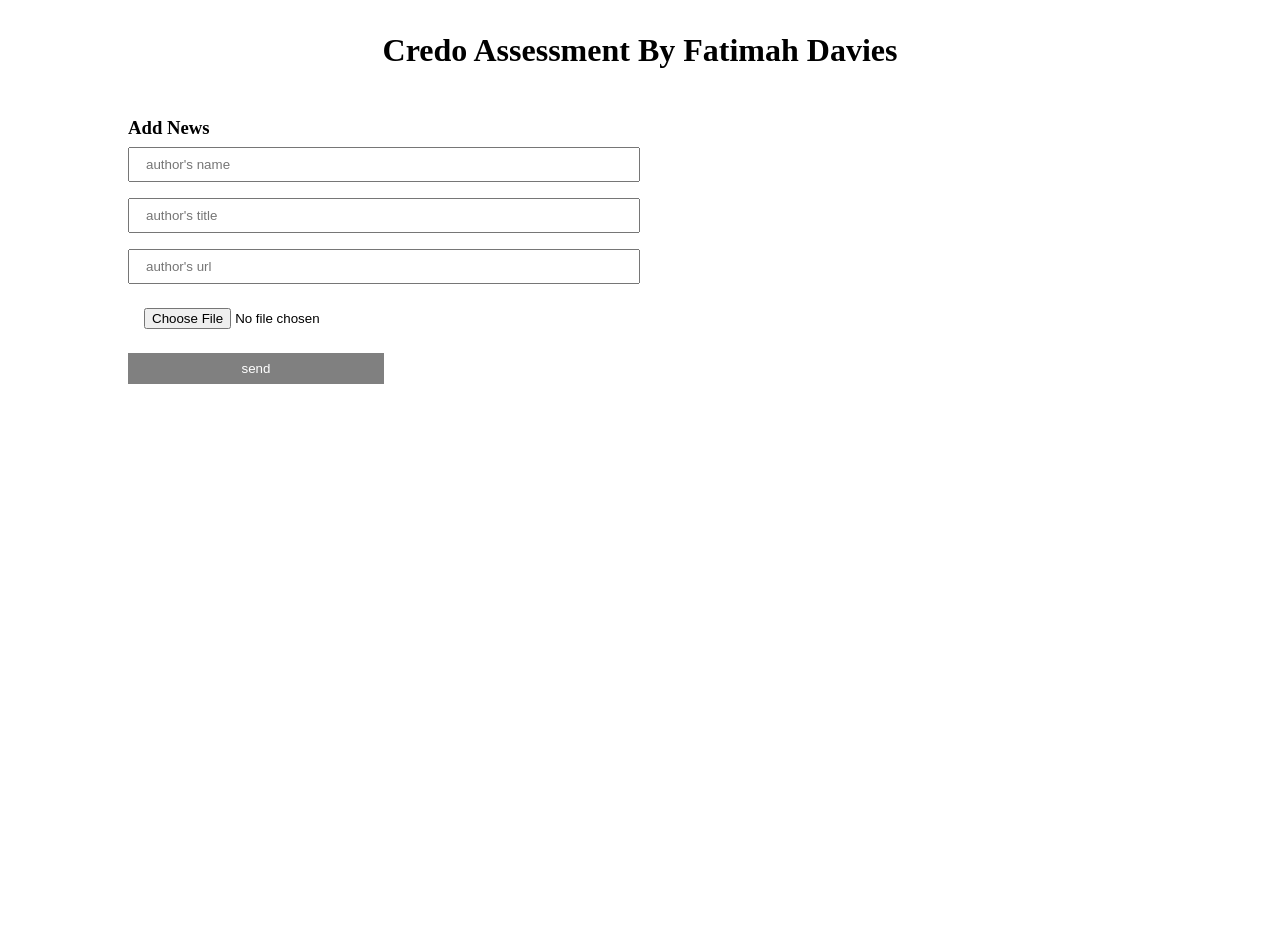
==== index.html @ a367bd5a "fetch all news" ====
<!DOCTYPE html>
<html>
  <head>
    <title>Credo</title>
    <link rel="stylesheet" href="./src/css/index.css" />
  </head>
  <body>
    <div class="news-container">
      <h1>Credo Assessment By Fatimah Davies</h1>
      <form id="form-add-news" method="POST" action="" enctype="multipart/form-data">
        <h3>Add News</h3>
        <input type="text" name="author" id="author" placeholder="author's name" /><br />
        <input type="text" name="title" id="title" placeholder="author's title" /><br />
        <input type="text" name="url" id="url" placeholder="author's url" /><br />
        <input type="file" name="avatar" id="avatar" placeholder="author's avatar" /><br />
        <input type="submit" value="send" id="send-news-btn" />
      </form>
      <div id="author-list"></div>
    </div>

    <script type="module" src="./src/js/index.js"></script>
  </body>
</html>
---- src/css/index.css ----
* {
  box-sizing: border-box;
  margin: 0;
  padding: 0;
}

html,
body {
  font-size: 1rem;
  height: 100vh;
}

.news-container {
  width: 80%;
  margin: auto;
}
.news-container h1 {
  text-align: center;
  margin-top: 2rem;
}
.news-container form {
  width: 50%;
  margin: 3rem 0rem;
}
.news-container form input {
  width: 100%;
  padding: 0.5rem 1rem;
  margin: 0.5rem 0rem;
  outline: none;
}
#send-news-btn {
  background-color: grey;
  color: #fff;
  border: none;
  width: 50%;
}
#author-list {
  display: grid;
  grid-template-columns: auto auto auto;
  column-gap: 1.5rem;
  row-gap: 1.5rem;
  justify-content: center;
  align-items: center;
}

.author-card {
  border: 1px solid grey;
  padding: 1rem;
  border-radius: 8px;
  /* width: 33%; */
}
.author-card p {
  margin: 0.5rem 0rem;
}
.author-card img {
  object-fit: contain;
  height: 100%;
  width: 100%;
}
.author-card button {
  cursor: pointer;
  margin-top: 1rem;
  padding: 5px;
  background-color: grey;
  color: #fff;
  outline: none;
  border: none;
  border-radius: 4px;
}
.author-card .see_more_btn {
  margin-right: 0.5rem;
}
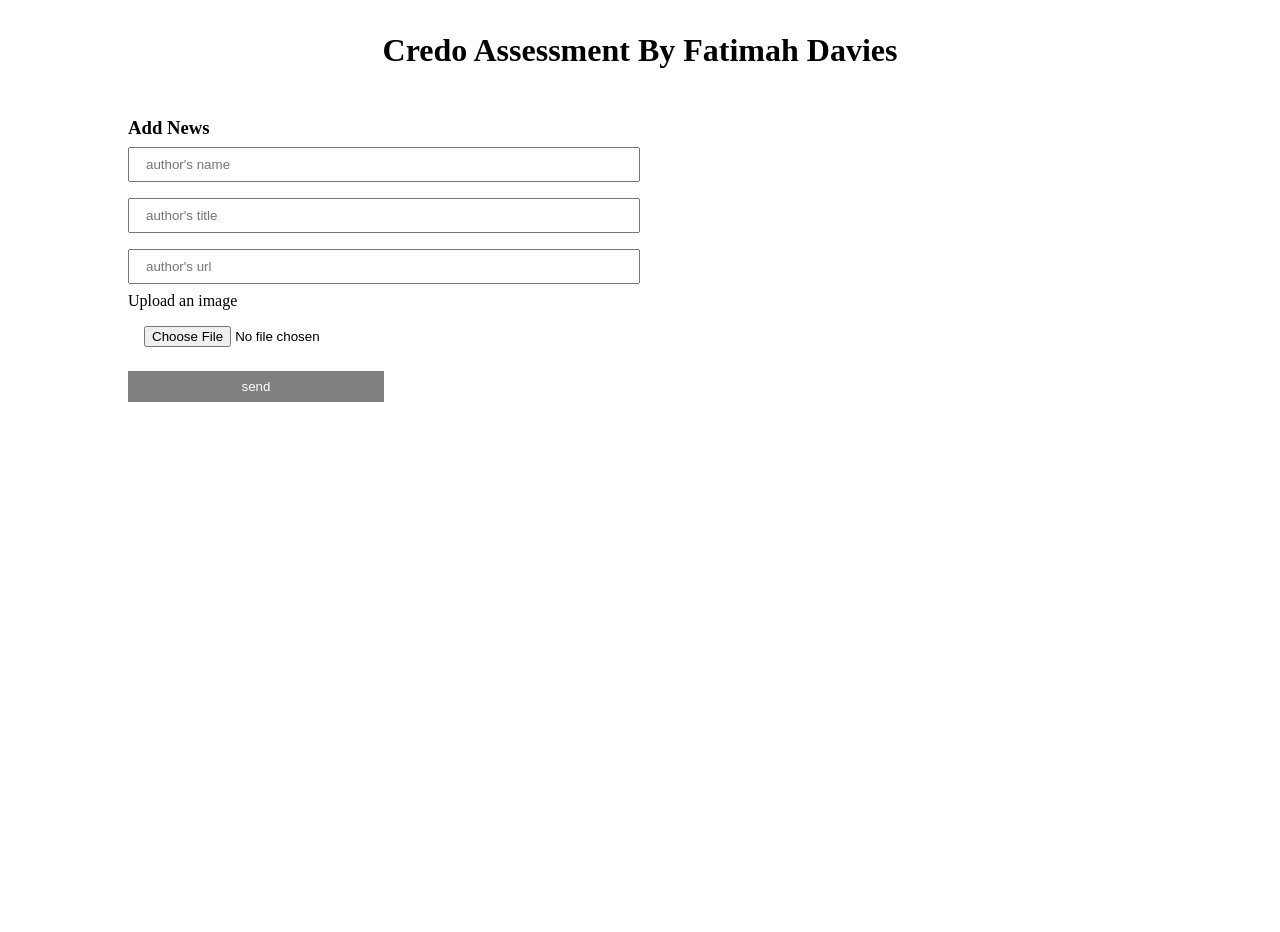
==== commit bae867af: "restructured code" ====
--- a/index.html
+++ b/index.html
@@ -2,6 +2,7 @@
 <html>
   <head>
     <title>Credo</title>
+    <link href="https://fonts.googleapis.com/css2?family=Outfit:wght@200&display=swap" rel="stylesheet" />
     <link rel="stylesheet" href="./src/css/index.css" />
   </head>
   <body>
@@ -9,9 +10,11 @@
       <h1>Credo Assessment By Fatimah Davies</h1>
       <form id="form-add-news" method="POST" action="" enctype="multipart/form-data">
         <h3>Add News</h3>
+        <p id="error-display"></p>
         <input type="text" name="author" id="author" placeholder="author's name" /><br />
         <input type="text" name="title" id="title" placeholder="author's title" /><br />
         <input type="text" name="url" id="url" placeholder="author's url" /><br />
+        <label>Upload an image</label>
         <input type="file" name="avatar" id="avatar" placeholder="author's avatar" /><br />
         <input type="submit" value="send" id="send-news-btn" />
       </form>
